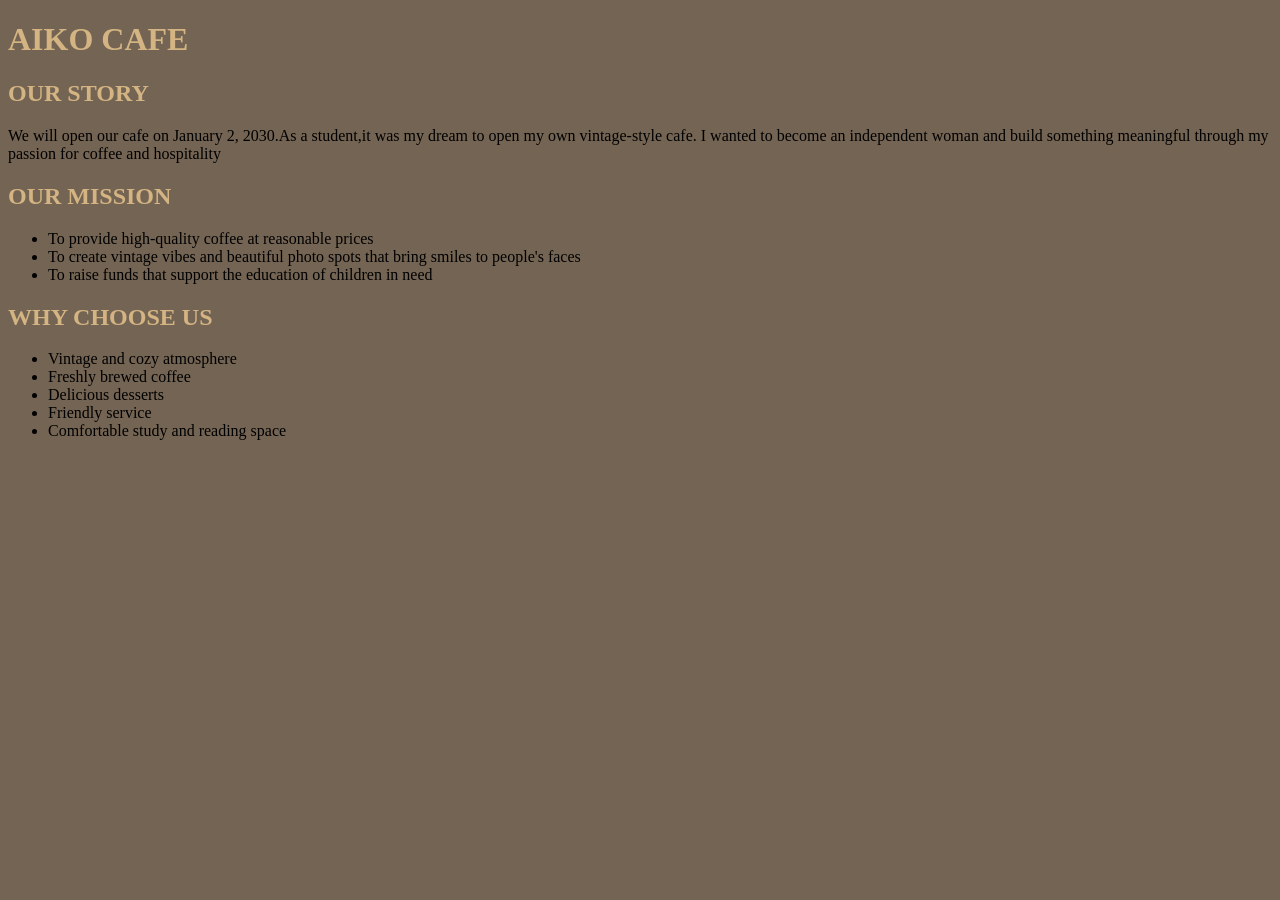
==== about.html @ 3398c7c9 "Initial website upload" ====
<!DOCTYPE html>
<html lang="en">
<head>
    <meta charset="UTF-8">
    <meta name="viewport" content="width=device-width, initial-scale=1.0">
    <title>ABOUT</title>
    <link rel="stylesheet" href="aiko.css">
</head>
<body>
    <h1>AIKO CAFE</h1>
    <h2> OUR STORY</h2>
    <p>We will open our cafe on January 2, 2030.As a student,it was my dream to open my own vintage-style cafe. I wanted to become an independent woman and build something meaningful through my passion for coffee and hospitality</p>
    <h2>OUR MISSION</h2>
    <ul>
        <li>To provide high-quality coffee at reasonable prices</li>
        <li>To create vintage vibes and beautiful photo spots that bring smiles to people's faces</li>
        <li>To raise funds that support the education of children in need</li>
    </ul>

    <h2>WHY CHOOSE US</h2>
    <ul>
        <li>Vintage and cozy atmosphere</li> 
        <li>Freshly brewed coffee</li> 
        <li>Delicious desserts</li> 
        <li>Friendly service</li> 
        <li>Comfortable study and reading space</li> 
    </ul>
    
</body>
</html>
---- aiko.css ----
body{
    background-color: #746453;
}
h2, h1 {
    color: #D4B483;
}

#head{
    color:bisque;
}
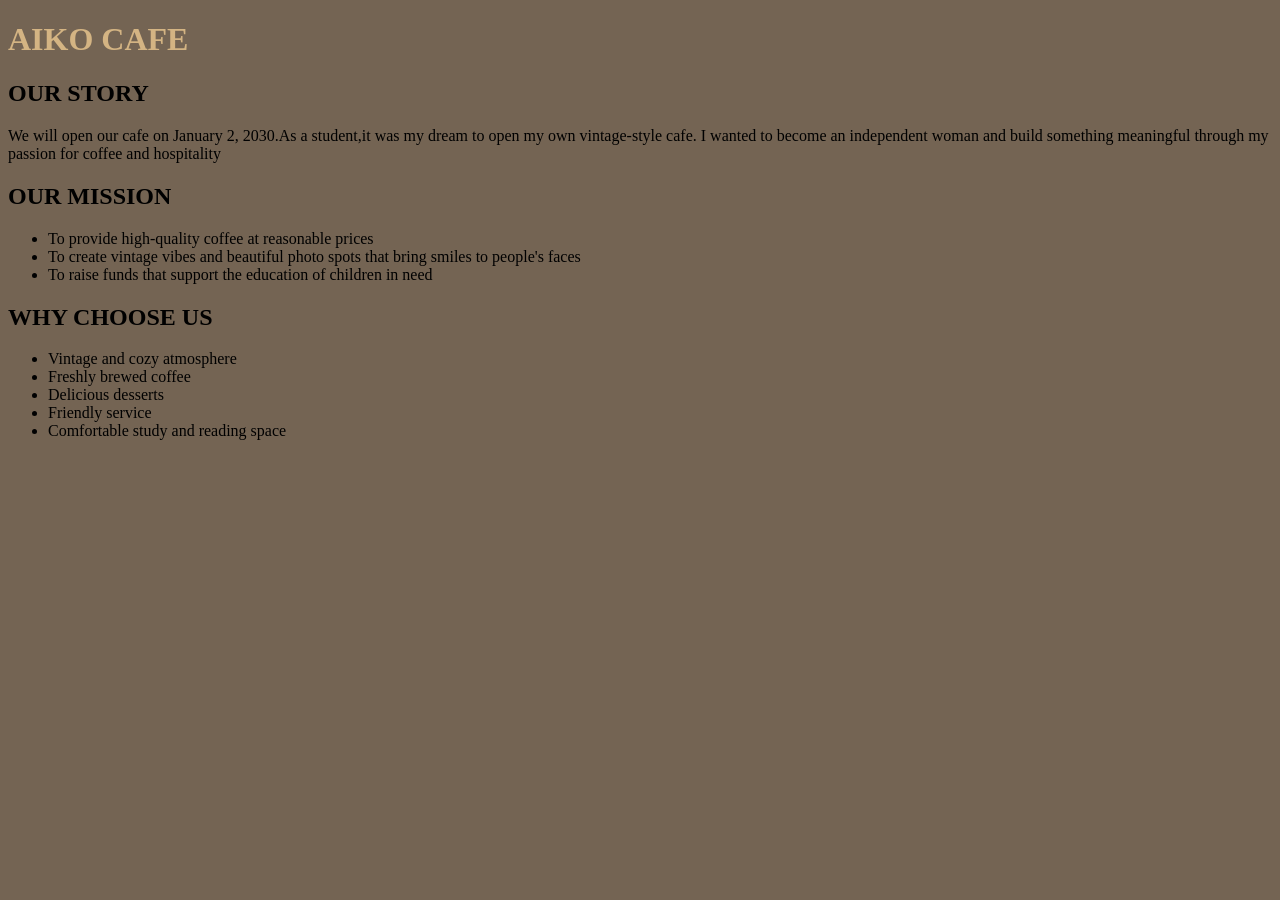
==== commit c9cc257f: "Update website" ====
--- a/about.html
+++ b/about.html
@@ -25,6 +25,7 @@
         <li>Friendly service</li> 
         <li>Comfortable study and reading space</li> 
     </ul>
+    <p></p>
     
 </body>
 </html>
--- a/aiko.css
+++ b/aiko.css
@@ -1,10 +1,13 @@
 body{
     background-color: #746453;
 }
-h2, h1 {
+h1 {
     color: #D4B483;
 }
 
 #head{
     color:bisque;
 }
+.odd{
+    color:rgb(219, 188, 188)
+}
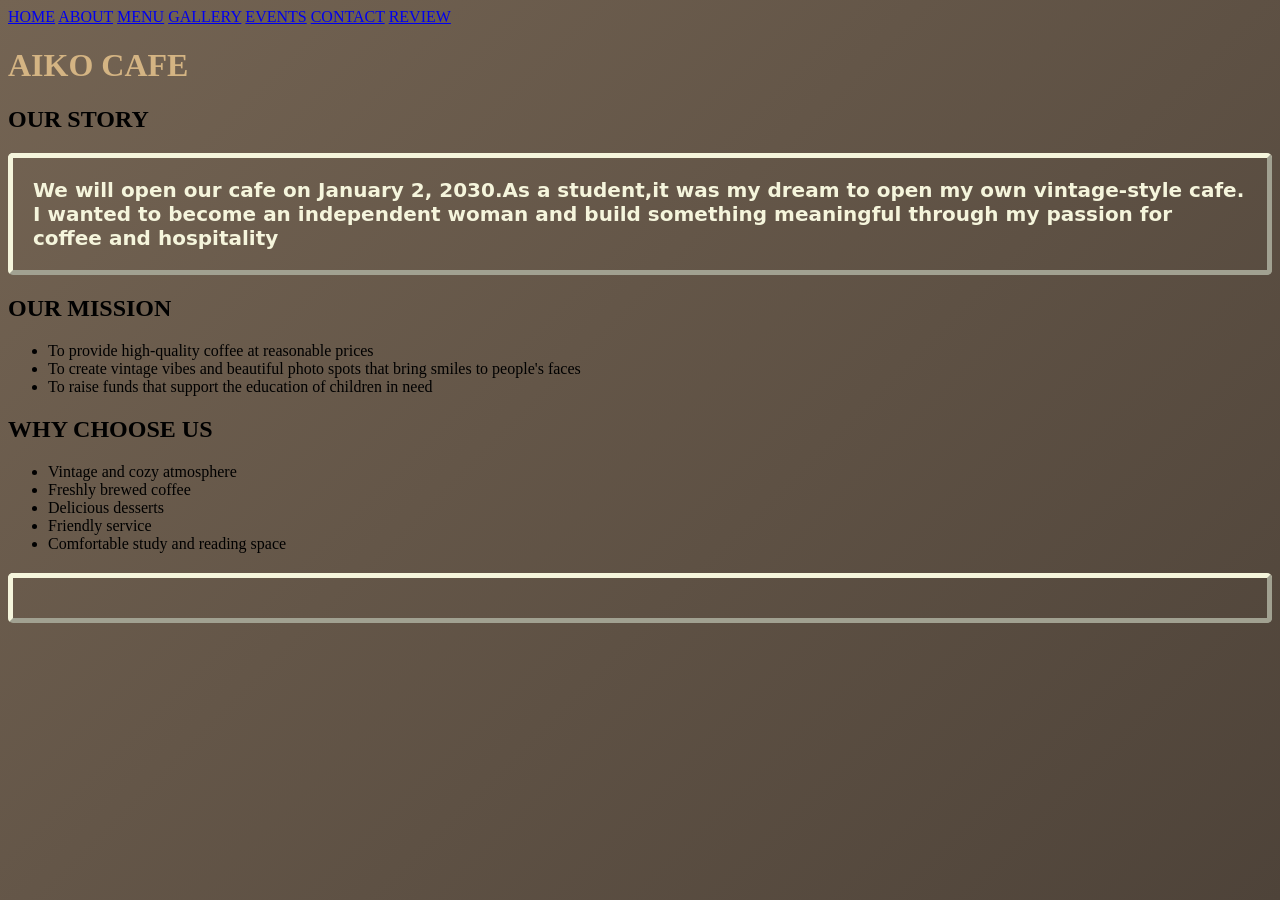
==== commit 27b88a4f: "Added new css" ====
--- a/about.html
+++ b/about.html
@@ -7,6 +7,17 @@
     <link rel="stylesheet" href="aiko.css">
 </head>
 <body>
+    <header>
+    <nav>
+        <a href="index.html">HOME</a>
+        <a href="about.html">ABOUT</a>
+        <a href="menu.html">MENU</a>
+        <a href="gallery.html">GALLERY</a>
+        <a href="events.html">EVENTS</a>
+        <a href="contact.html">CONTACT</a>
+        <a href="review.html">REVIEW</a>
+    </nav>
+    </header>
     <h1>AIKO CAFE</h1>
     <h2> OUR STORY</h2>
     <p>We will open our cafe on January 2, 2030.As a student,it was my dream to open my own vintage-style cafe. I wanted to become an independent woman and build something meaningful through my passion for coffee and hospitality</p>
--- a/aiko.css
+++ b/aiko.css
@@ -1,7 +1,13 @@
 body{
-    background-color: #746453;
+    background-image:url(cafee.png);
+    background: linear-gradient(135deg, #746453, #4E4339);
+    background-repeat: no-repeat;
+    background-attachment: fixed;
+    background-position:center;
+    background-size: cover;
 }
 h1 {
+    
     color: #D4B483;
 }
 
@@ -11,3 +17,22 @@
 .odd{
     color:rgb(219, 188, 188)
 }
+h1{
+    font-family:'Times New Roman', Times, serif
+}
+p{
+    color:beige;
+    font-family:system-ui, -apple-system, BlinkMacSystemFont, 'Segoe UI', Roboto, Oxygen, Ubuntu, Cantarell, 'Open Sans', 'Helvetica Neue', sans-serif;
+    font-weight:bold;
+    text-decoration:none;
+    font-size: 20px;
+    border-style:outset;
+    border-width: 5px;
+    border-color:beige;
+    border-radius:5px;
+    padding: 20px;
+    
+    
+
+    
+}
